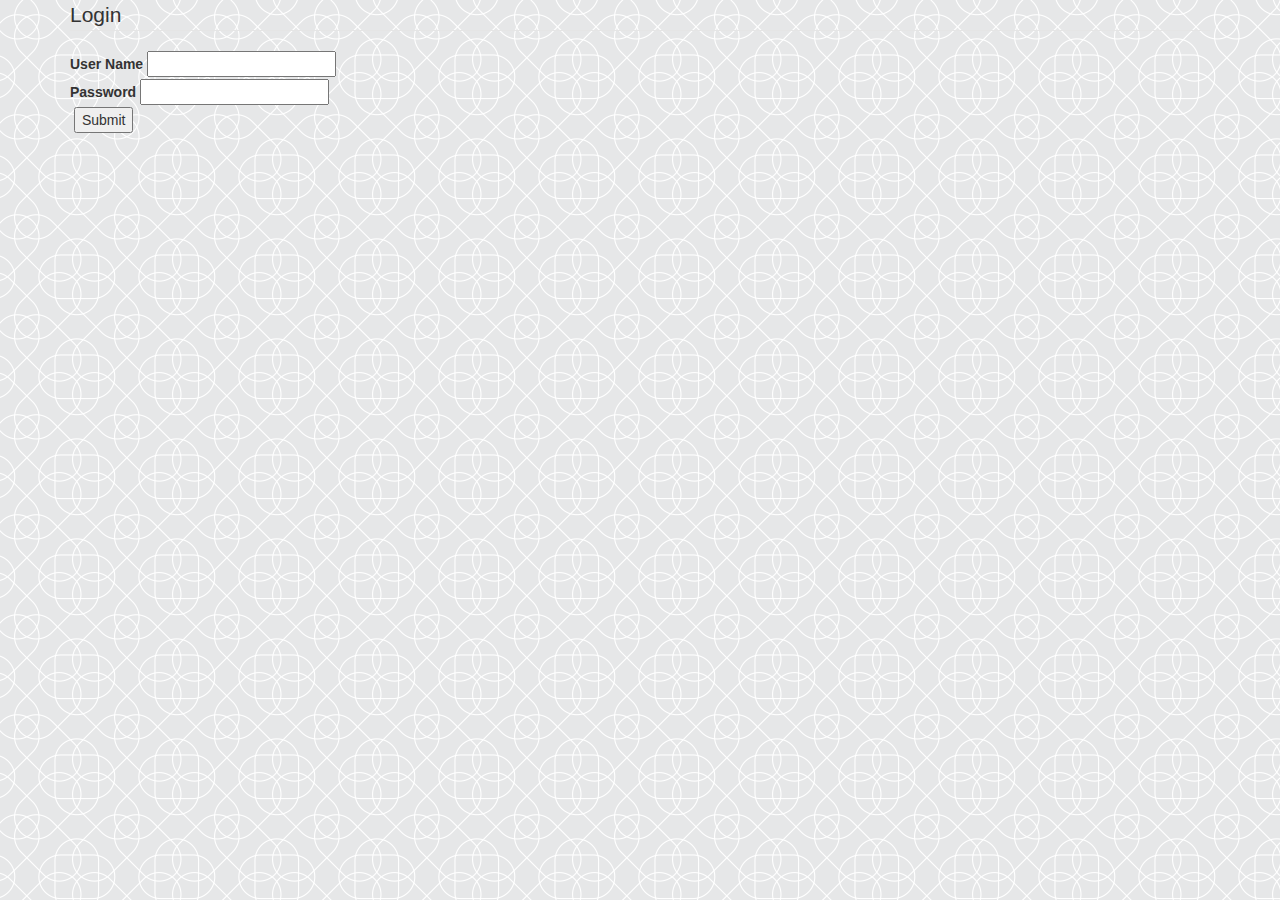
==== index.html @ 1599397d "Merge branch 'master' into html" ====
<!DOCTYPE html>
<html>
  <head>
    <link href="css/bootstrap.css" rel="stylesheet" type="text/css">
    <link href="css/index.css" rel="stylesheet" type="text/css">
    <script src="js/jquery-3.2.1.js"></script>
    <script src="js/bootstrap.js"></script>
    <script scr="js/scripts.js"></script>
    <script src="js/index.js"></script>
    <meta charset="utf-8">
    <title>CryptoBus - Login</title>
  </head>
  <style media="screen">
    body {
      background-image: url(img/background.png);
    }
  </style>
  <body>
    <div class="container">
      <form method="post" id="login">
        <legend>Login</legend>
        <div>
            <label for="username">User Name</label>
            <input type="text" name="userame" id="userame" required>
        </div>
        <div>
            <label for="password">Password</label>
            <input type="text" name="password" id="password" required>
        </div>
        <div>
            <label for="submit"></label>
            <input type="submit" id="submit">
        </div>
      </form>

    </div>
  </body>
</html>
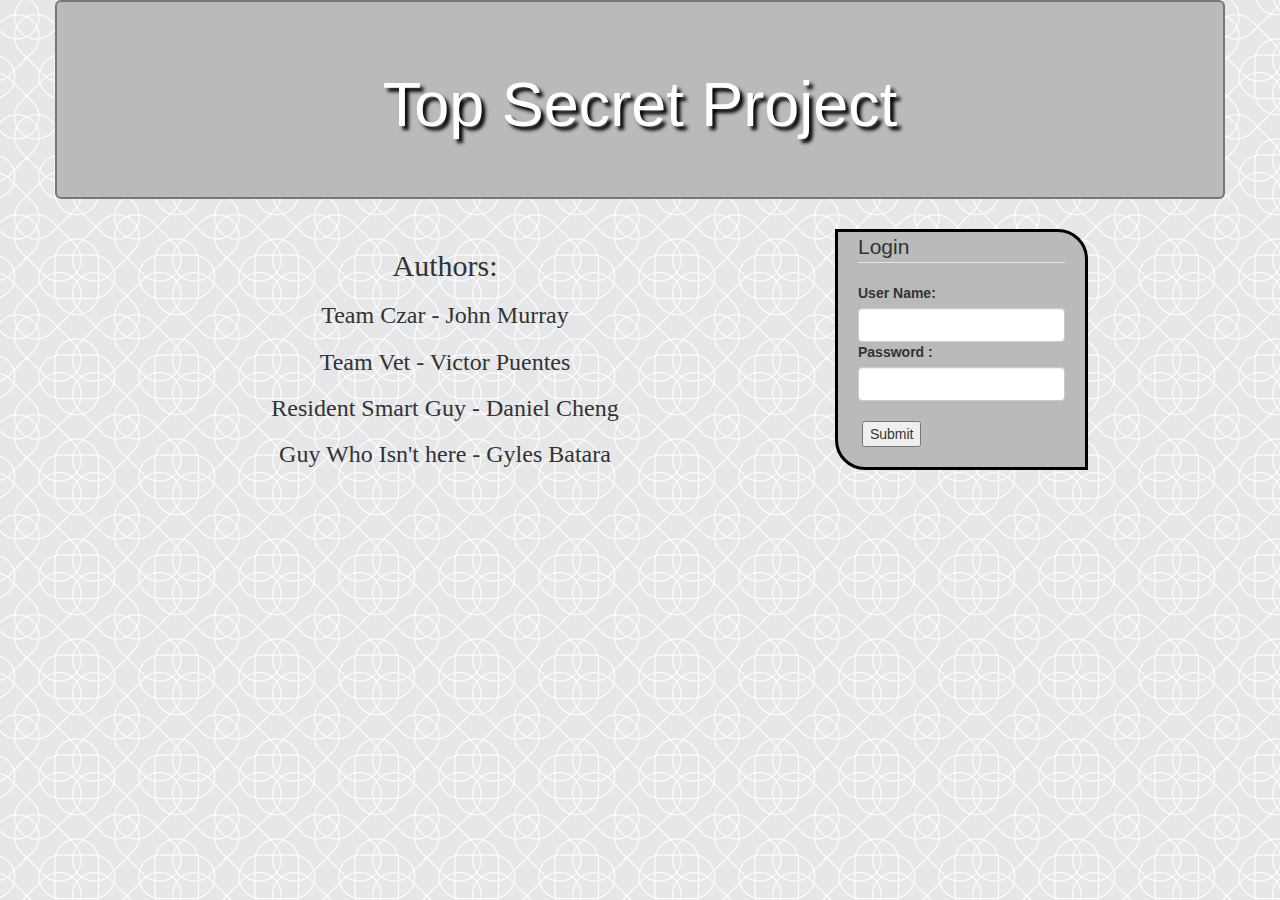
==== commit 11c47c0d: "Add css and html content to log in page" ====
--- a/index.html
+++ b/index.html
@@ -5,7 +5,6 @@
     <link href="css/index.css" rel="stylesheet" type="text/css">
     <script src="js/jquery-3.2.1.js"></script>
     <script src="js/bootstrap.js"></script>
-    <script scr="js/scripts.js"></script>
     <script src="js/index.js"></script>
     <meta charset="utf-8">
     <title>CryptoBus - Login</title>
@@ -17,22 +16,38 @@
   </style>
   <body>
     <div class="container">
-      <form method="post" id="login">
-        <legend>Login</legend>
-        <div>
-            <label for="username">User Name</label>
-            <input type="text" name="userame" id="userame" required>
+      <div class="row">
+        <div class="jumbotron">
+          <h1>Top Secret Project</h1>
         </div>
-        <div>
-            <label for="password">Password</label>
-            <input type="text" name="password" id="password" required>
+        <form method="post" id="login">
+          <!-- <div class="col-lg-4"> -->
+            <legend>Login</legend>
+            <div>
+              <label for="username">User Name:</label>
+              <input type="text" name="userame" id="userame" class="form-control" required>
+            </div>
+            <div>
+              <label for="password">Password     :</label>
+              <input type="text" name="password" id="password" class="form-control" required>
+            </div>
+            <br>
+            <div>
+              <label for="submit"></label>
+              <input type="submit" id="submit">
+            </div>
+          </form>
+          <!-- </div> -->
+        <div class="col-lg-8">
+          <div class="authorBox">
+            <h2>Authors:</h2>
+            <h3>Team Czar - John Murray</h3>
+            <h3>Team Vet - Victor Puentes</h3>
+            <h3>Resident Smart Guy - Daniel Cheng</h3>
+            <h3>Guy Who Isn't here - Gyles Batara</h3>
+          </div>
         </div>
-        <div>
-            <label for="submit"></label>
-            <input type="submit" id="submit">
-        </div>
-      </form>
-
+      </div>
     </div>
   </body>
 </html>
--- a/css/index.css
+++ b/css/index.css
@@ -0,0 +1,22 @@
+.jumbotron {
+  border: 2px solid #777777;
+  text-align: center;
+}
+
+.authorBox {
+  text-align: center;
+  font-family: serif;
+}
+
+#login {
+  display: inline-block;
+  border: 3px solid black;
+  border-top-right-radius: 30px;
+  border-bottom-left-radius: 30px;
+  background-color: #BABABA;
+  padding-left: 20px;
+  padding-bottom: 20px;
+  padding-right: 20px;
+  /*margin-top: 100px;
+  margin-left: 450px;*/
+}
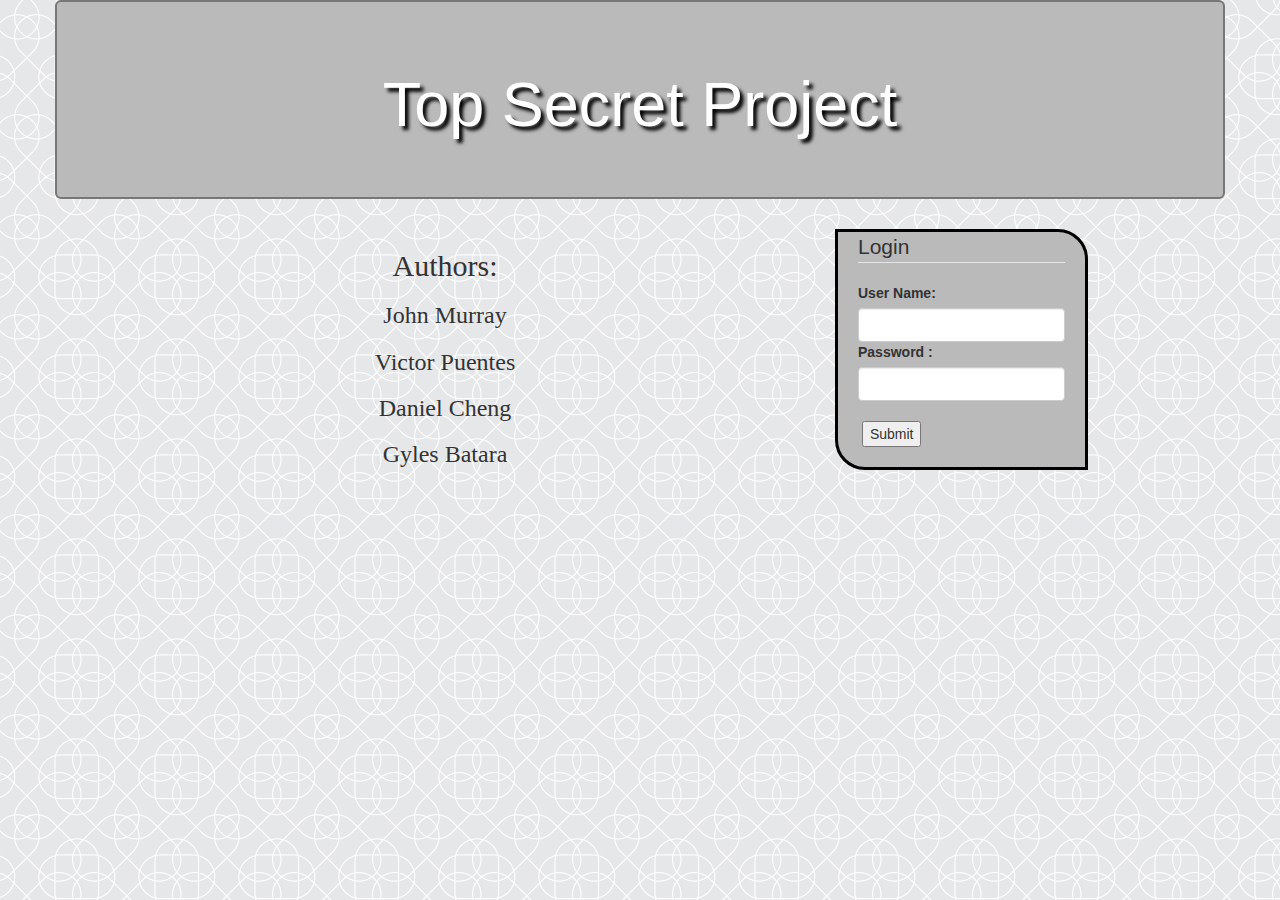
==== commit e90b9dac: "Update index.html" ====
--- a/index.html
+++ b/index.html
@@ -41,10 +41,10 @@
         <div class="col-lg-8">
           <div class="authorBox">
             <h2>Authors:</h2>
-            <h3>Team Czar - John Murray</h3>
-            <h3>Team Vet - Victor Puentes</h3>
-            <h3>Resident Smart Guy - Daniel Cheng</h3>
-            <h3>Guy Who Isn't here - Gyles Batara</h3>
+            <h3>John Murray</h3>
+            <h3>Victor Puentes</h3>
+            <h3>Daniel Cheng</h3>
+            <h3>Gyles Batara</h3>
           </div>
         </div>
       </div>
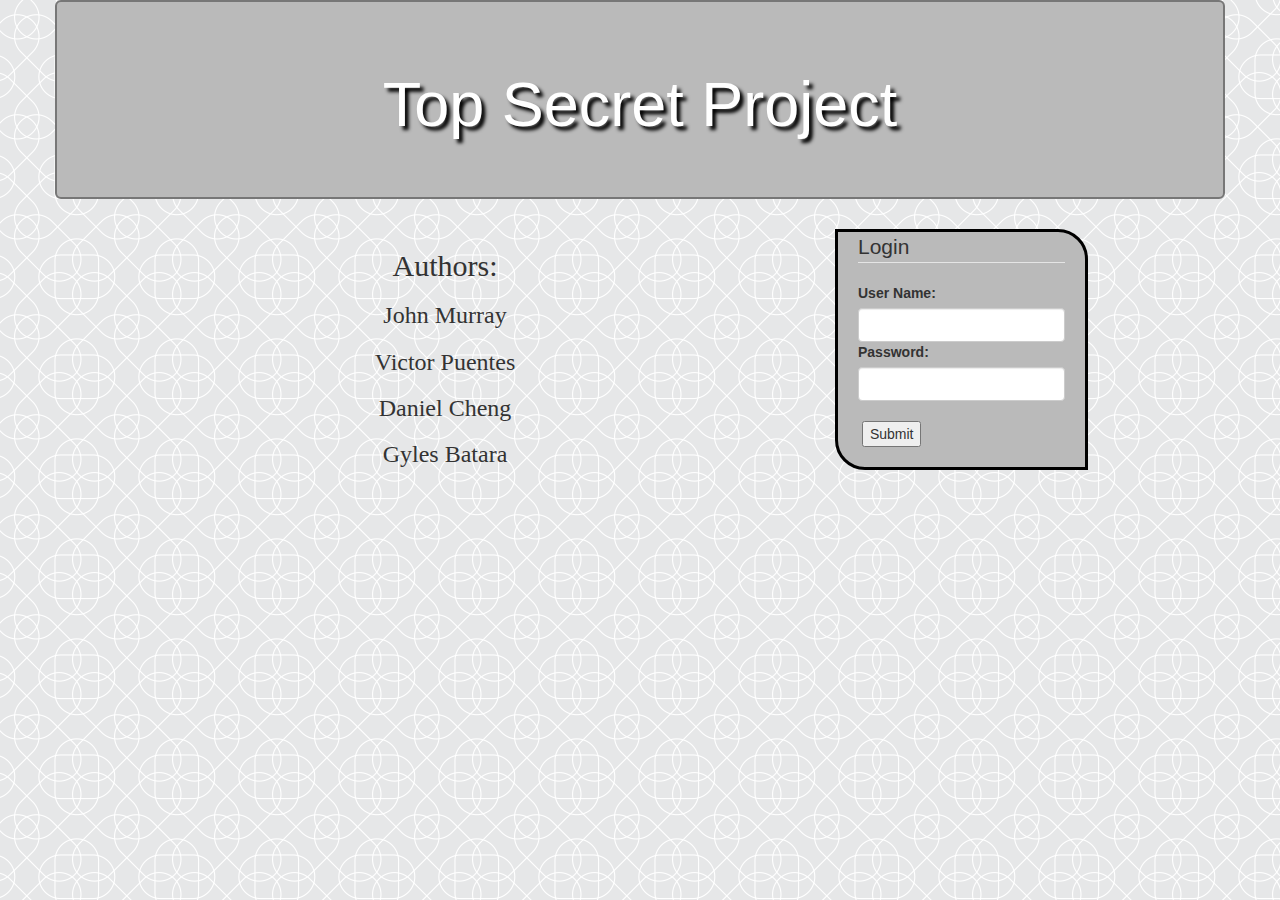
==== commit 84e4be60: "Update index.html" ====
--- a/index.html
+++ b/index.html
@@ -28,7 +28,7 @@
               <input type="text" name="userame" id="userame" class="form-control" required>
             </div>
             <div>
-              <label for="password">Password     :</label>
+              <label for="password">Password:</label>
               <input type="text" name="password" id="password" class="form-control" required>
             </div>
             <br>
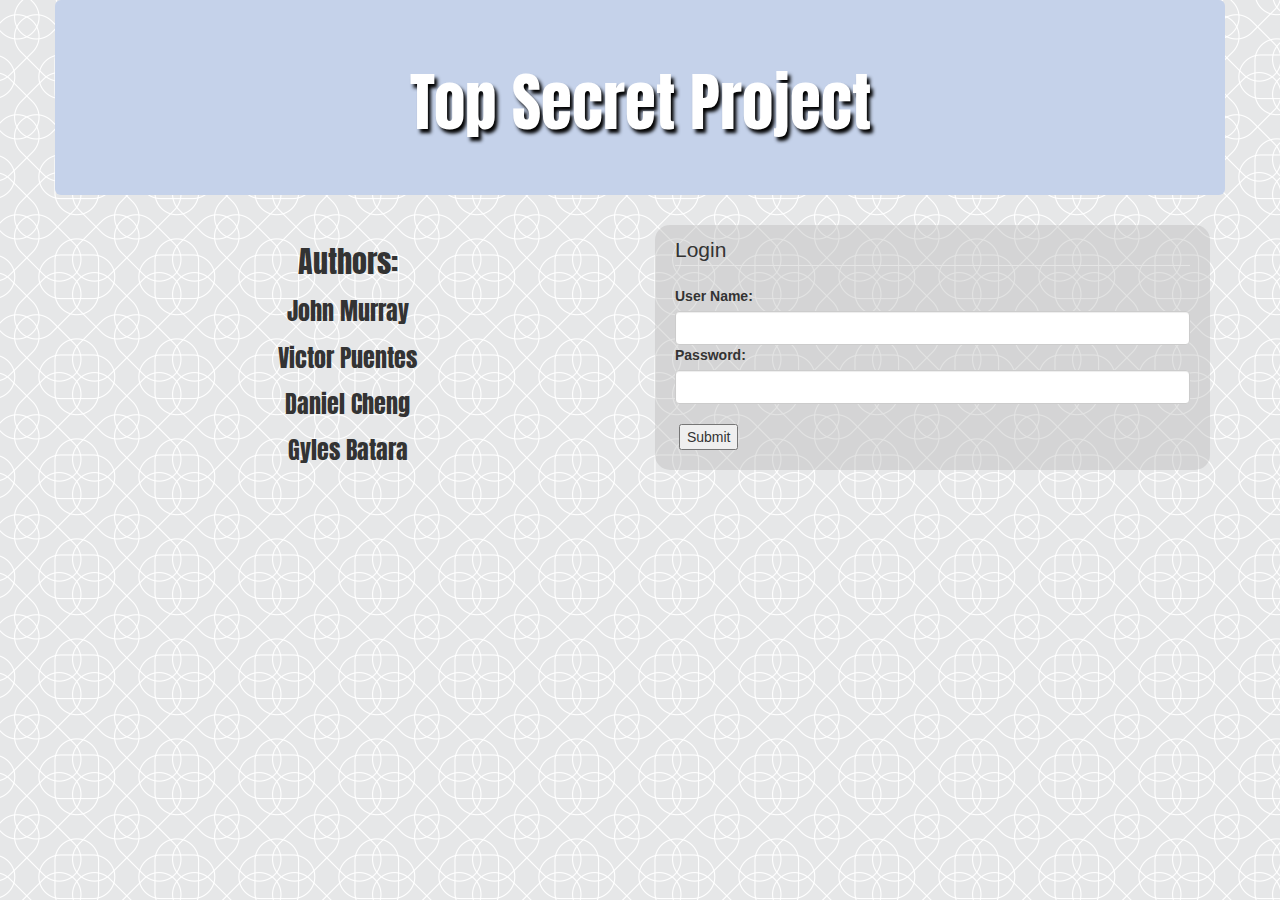
==== commit e1d6a493: "update homepage styling and minor styling on other pages'" ====
--- a/index.html
+++ b/index.html
@@ -5,6 +5,7 @@
     <link href="css/index.css" rel="stylesheet" type="text/css">
     <script src="js/jquery-3.2.1.js"></script>
     <script src="js/bootstrap.js"></script>
+    <link href="https://fonts.googleapis.com/css?family=Abel|Anton|Asap|Quicksand" rel="stylesheet">
     <script src="js/index.js"></script>
     <meta charset="utf-8">
     <title>CryptoBus - Login</title>
@@ -14,14 +15,25 @@
       background-image: url(img/background.png);
     }
   </style>
+
   <body>
     <div class="container">
       <div class="row">
         <div class="jumbotron">
           <h1>Top Secret Project</h1>
         </div>
-        <form method="post" id="login">
-          <!-- <div class="col-lg-4"> -->
+        <div class="col-md-6">
+          <div class="authorBox">
+            <h2>Authors:</h2>
+            <h3>John Murray</h3>
+            <h3>Victor Puentes</h3>
+            <h3>Daniel Cheng</h3>
+            <h3>Gyles Batara</h3>
+          </div>
+        </div>
+        <div class="col-md-6">
+          <form method="post" id="login">
+            <!-- <div class="col-lg-4"> -->
             <legend>Login</legend>
             <div>
               <label for="username">User Name:</label>
@@ -37,16 +49,8 @@
               <input type="submit" id="submit">
             </div>
           </form>
+        </div>
           <!-- </div> -->
-        <div class="col-lg-8">
-          <div class="authorBox">
-            <h2>Authors:</h2>
-            <h3>John Murray</h3>
-            <h3>Victor Puentes</h3>
-            <h3>Daniel Cheng</h3>
-            <h3>Gyles Batara</h3>
-          </div>
-        </div>
       </div>
     </div>
   </body>
--- a/css/index.css
+++ b/css/index.css
@@ -1,22 +1,24 @@
 .jumbotron {
-  border: 2px solid #777777;
+  background-color: #c5d2ea;
   text-align: center;
+  font-family: 'Anton', sans-serif;
+
 }
 
 .authorBox {
   text-align: center;
-  font-family: serif;
+  font-family: 'Anton', sans-serif;
 }
 
 #login {
-  display: inline-block;
-  border: 3px solid black;
-  border-top-right-radius: 30px;
-  border-bottom-left-radius: 30px;
-  background-color: #BABABA;
+  padding-top: 10px;
+  background: rgba(186, 186, 186, 0.4);
+  border-top-left-radius: 15px;
+  border-top-right-radius: 15px;
+  border-bottom-right-radius: 15px;
+  border-bottom-left-radius: 15px;
+  /*border: 2px solid #777777;*/
+  padding-bottom: 20px;
   padding-left: 20px;
-  padding-bottom: 20px;
   padding-right: 20px;
-  /*margin-top: 100px;
-  margin-left: 450px;*/
 }
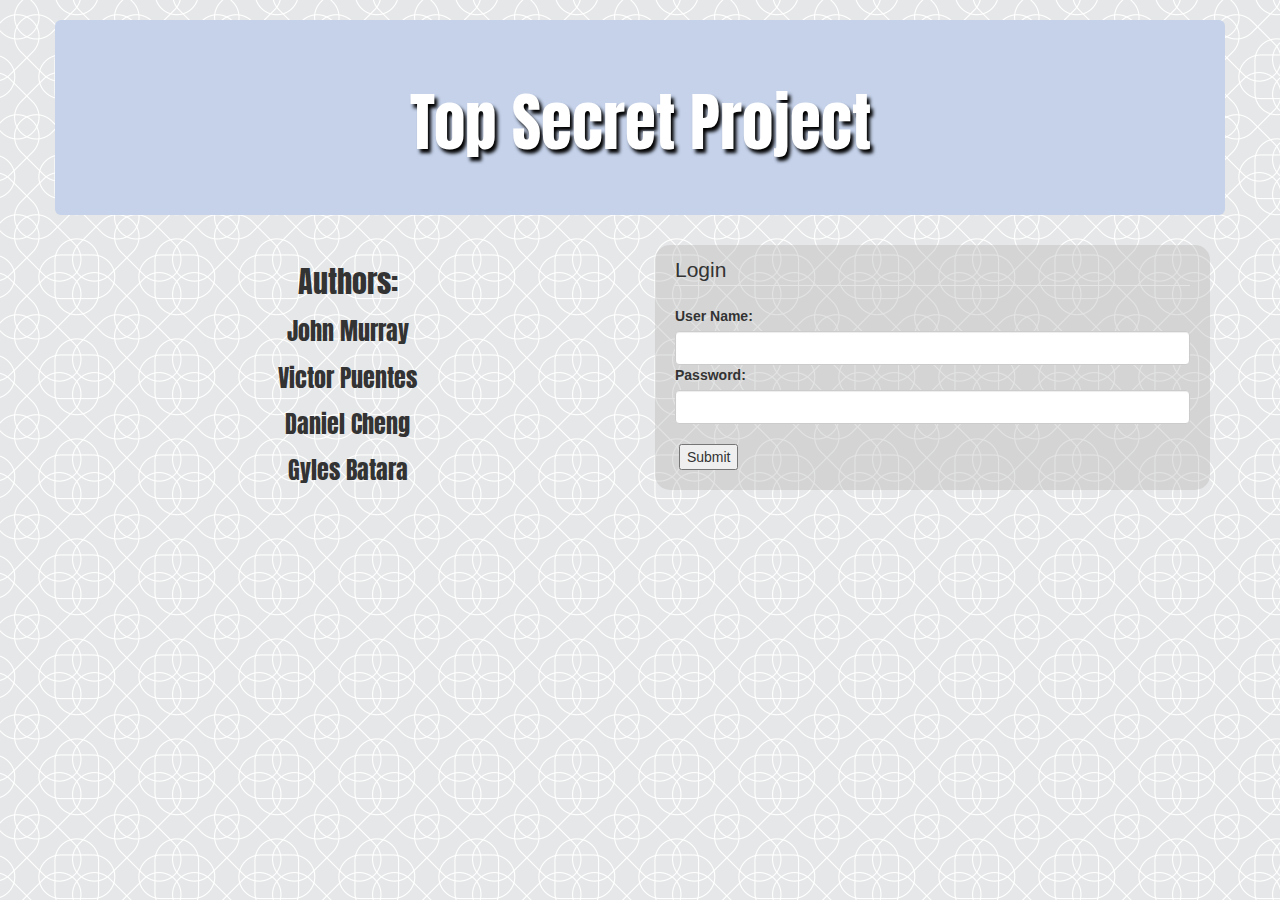
==== commit cdaad0a2: "update styiling for guttons and headers- not complete" ====
--- a/index.html
+++ b/index.html
@@ -17,6 +17,7 @@
   </style>
 
   <body>
+    <br>
     <div class="container">
       <div class="row">
         <div class="jumbotron">
--- a/css/index.css
+++ b/css/index.css
@@ -2,7 +2,6 @@
   background-color: #c5d2ea;
   text-align: center;
   font-family: 'Anton', sans-serif;
-
 }
 
 .authorBox {
